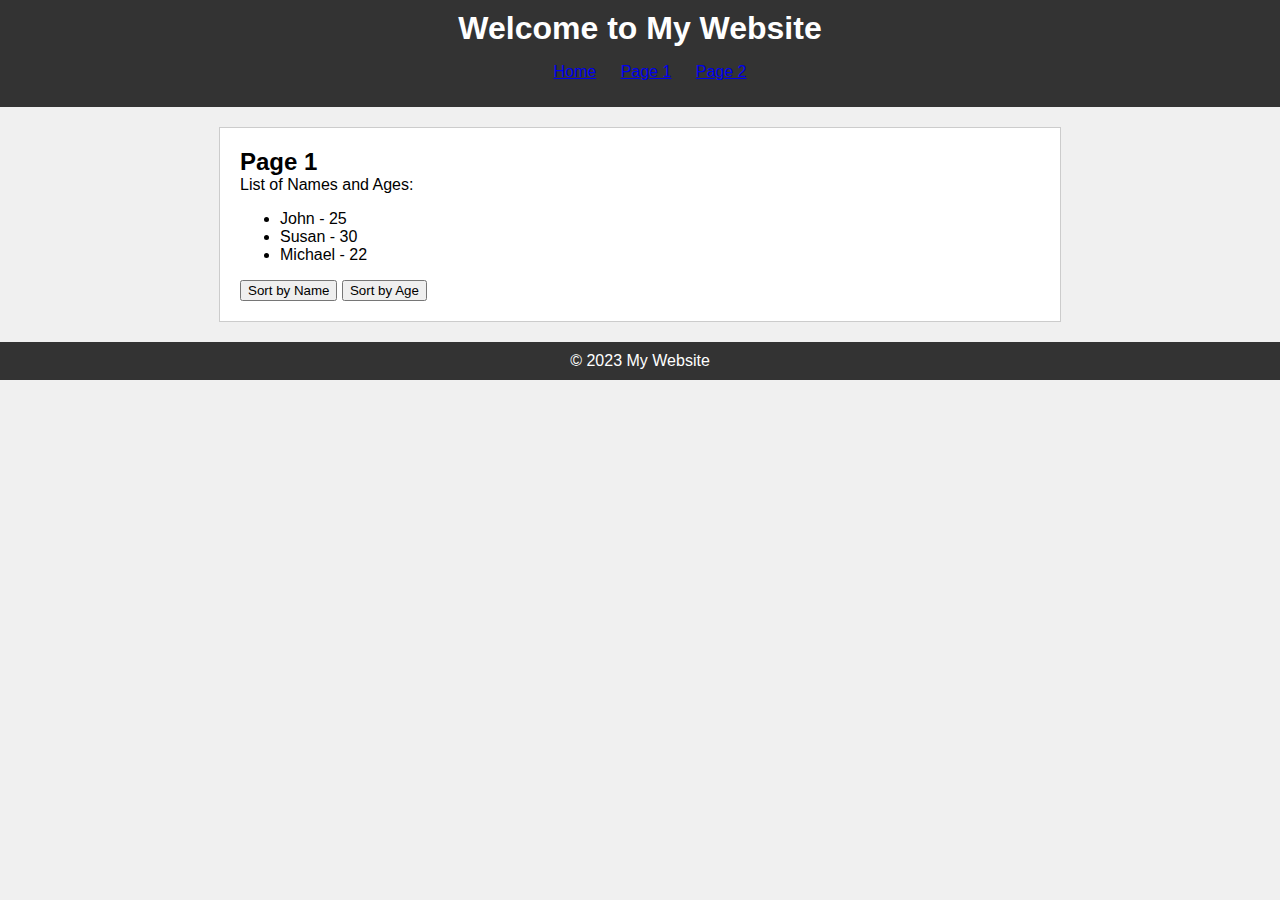
==== src/page1.html @ 155fdc02 "initial commit" ====
<!DOCTYPE html>
<html>
<head>
  <title>My Website</title>
  <link rel="stylesheet" type="text/css" href="style.css">
</head>
<body>
<header>
  <h1>Welcome to My Website</h1>
  <nav>
    <ul>
      <li><a href="index.html">Home</a></li>
      <li><a href="page1.html">Page 1</a></li>
      <li><a href="page2.html">Page 2</a></li>
    </ul>
  </nav>
</header>
<main>
  <h2>Page 1</h2>
  <p>List of Names and Ages:</p>
  <ul id="nameList">
    <li>John - 25</li>
    <li>Susan - 30</li>
    <li>Michael - 22</li>
    <!-- Add more names and ages as needed -->
  </ul>

  <div>
    <button id="sortByName">Sort by Name</button>
    <button id="sortByAge">Sort by Age</button>
  </div>

</main>
<footer>
  <p>&copy; 2023 My Website</p>
</footer>
<script src="script.js"></script>

</body>
</html>
---- src/style.css ----
/* Reset some default styles */
body, h1, h2, p {
    margin: 0;
    padding: 0;
}

body {
    font-family: Arial, sans-serif;
    background-color: #f0f0f0;
}

header {
    background-color: #333;
    color: #fff;
    text-align: center;
    padding: 10px;
}

nav ul {
    list-style: none;
}

nav ul li {
    display: inline;
    margin-right: 20px;
}

main {
    max-width: 800px;
    margin: 20px auto;
    padding: 20px;
    background-color: #fff;
    border: 1px solid #ccc;
}

footer {
    text-align: center;
    padding: 10px;
    background-color: #333;
    color: #fff;
}

.question-card {
    background-color: #fff;
    border: 1px solid #ccc;
    padding: 20px;
    margin: 10px;
}
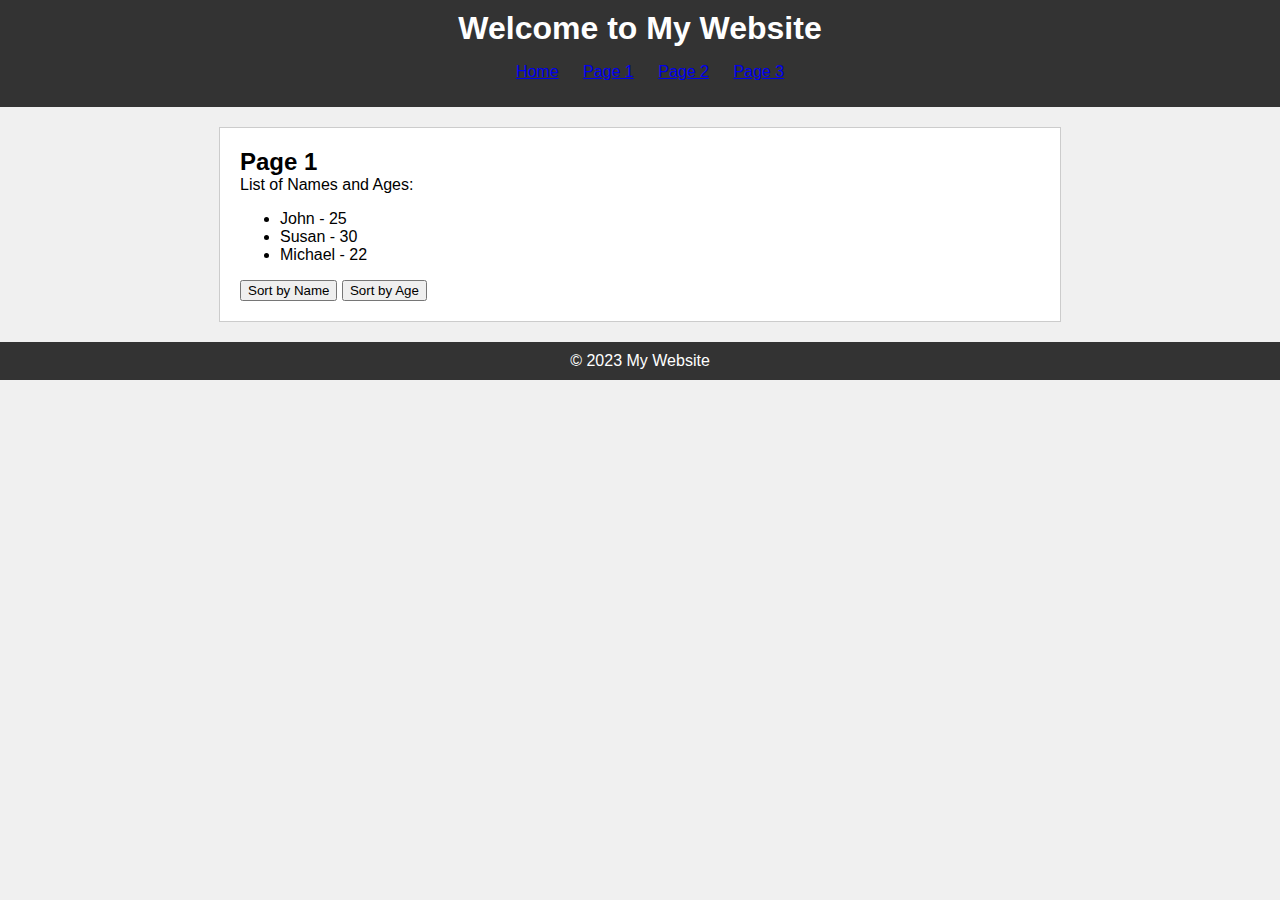
==== commit 76c7665a: "page 3" ====
--- a/src/page1.html
+++ b/src/page1.html
@@ -12,6 +12,7 @@
       <li><a href="index.html">Home</a></li>
       <li><a href="page1.html">Page 1</a></li>
       <li><a href="page2.html">Page 2</a></li>
+      <li><a href="page3.html">Page 3</a></li>
     </ul>
   </nav>
 </header>
